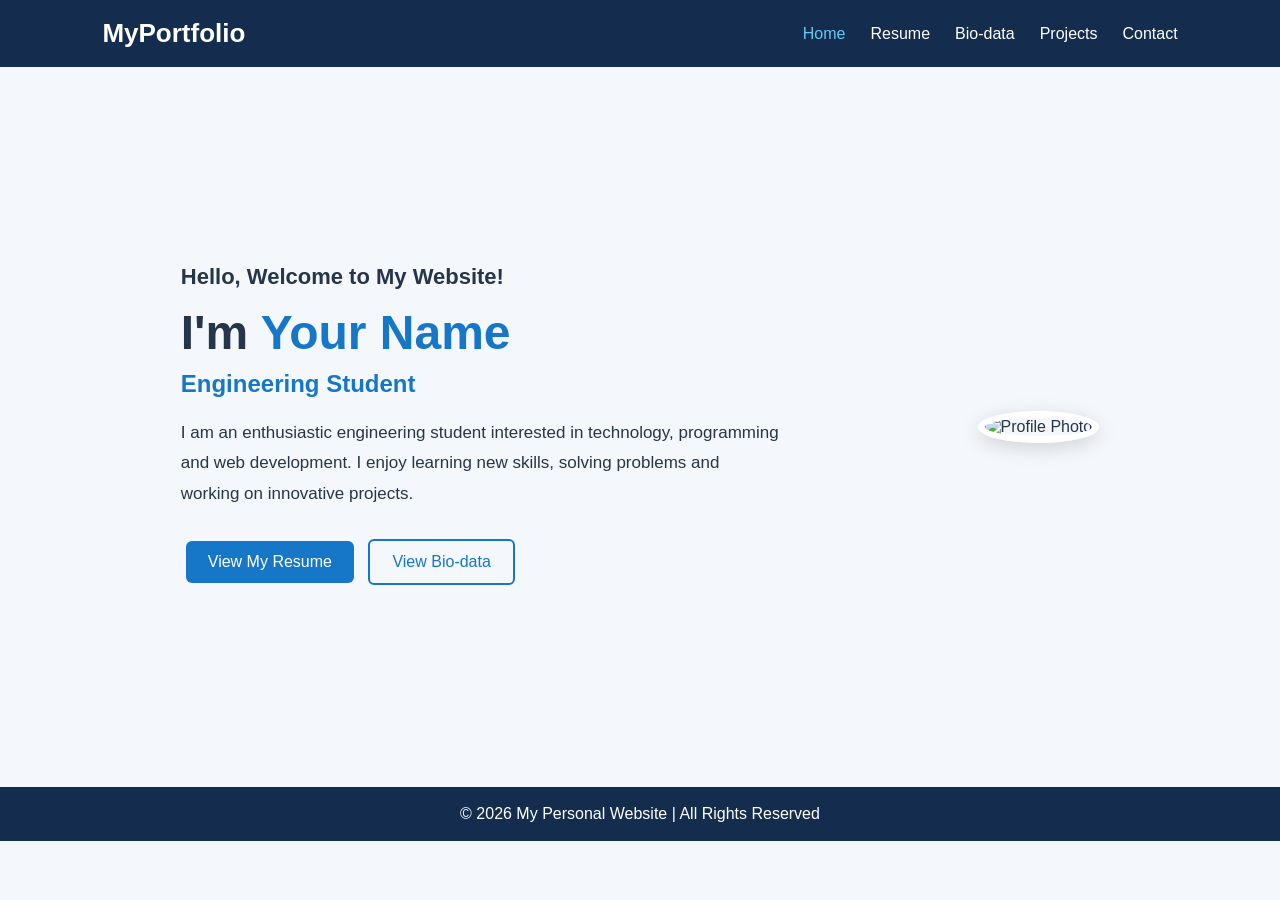
==== index.html @ c4d26069 "Initial commit - Resume and Bio-data Website" ====
<!DOCTYPE html>
<html lang="en">
<head>
    <meta charset="UTF-8">
    <meta name="viewport" content="width=device-width, initial-scale=1.0">
    <title>My Personal Website</title>
    <link rel="stylesheet" href="css/style.css">
</head>

<body>

    <!-- Navigation Bar -->
    <header>
        <nav class="navbar">
            <h2 class="logo">MyPortfolio</h2>

            <ul class="nav-links">
                <li><a href="index.html" class="active">Home</a></li>
                <li><a href="resume.html">Resume</a></li>
                <li><a href="biodata.html">Bio-data</a></li>
                <li><a href="projects.html">Projects</a></li>
                <li><a href="contact.html">Contact</a></li>
            </ul>
        </nav>
    </header>

    <!-- Home Section -->
    <section class="home">

        <div class="home-content">
            <h3>Hello, Welcome to My Website!</h3>

            <h1>I'm <span>Your Name</span></h1>

            <h2>Engineering Student</h2>

            <p>
                I am an enthusiastic engineering student
                interested in technology, programming and
                web development. I enjoy learning new skills,
                solving problems and working on innovative projects.
            </p>

            <div class="home-buttons">
                <a href="resume.html" class="btn">View My Resume</a>
                <a href="biodata.html" class="btn btn-outline">
                    View Bio-data
                </a>
            </div>
        </div>

        <div class="home-image">
            <img src="https://placehold.co/300x300/1e3a5f/ffffff?text=Your+Photo"
                 alt="Profile Photo">
        </div>

    </section>

    <!-- Footer -->
    <footer>
        <p>© 2026 My Personal Website | All Rights Reserved</p>
    </footer>

    <script src="https://code.jquery.com/jquery-3.7.1.min.js"></script>
    <script src="js/script.js"></script>

</body>
</html>
---- css/style.css ----
/* General Styling */
* {
    margin: 0;
    padding: 0;
    box-sizing: border-box;
    font-family: Arial, sans-serif;
}

body {
    background: #f4f7fc;
    color: #26364a;
}

/* Navigation Bar */
header {
    background: #142d4e;
    padding: 18px 8%;
}

.navbar {
    display: flex;
    justify-content: space-between;
    align-items: center;
    flex-wrap: wrap;
}

.logo {
    color: white;
    font-size: 26px;
}

.nav-links {
    display: flex;
    list-style: none;
    gap: 25px;
}

.nav-links a {
    color: white;
    text-decoration: none;
    font-size: 16px;
    transition: 0.3s;
}

.nav-links a:hover,
.nav-links a.active {
    color: #65c7f7;
}

/* Home Section */
.home {
    min-height: 80vh;
    display: flex;
    align-items: center;
    justify-content: space-around;
    padding: 50px 8%;
    gap: 40px;
}

.home-content {
    max-width: 600px;
}

.home-content h3 {
    font-size: 22px;
    margin-bottom: 15px;
}

.home-content h1 {
    font-size: 48px;
    margin-bottom: 10px;
}

.home-content h1 span {
    color: #1677c8;
}

.home-content h2 {
    color: #1677c8;
    margin-bottom: 20px;
}

.home-content p {
    font-size: 17px;
    line-height: 1.8;
    margin-bottom: 25px;
}

/* Buttons */
.btn {
    display: inline-block;
    background: #1677c8;
    color: white;
    padding: 12px 22px;
    border-radius: 6px;
    text-decoration: none;
    margin: 5px;
    transition: 0.3s;
}

.btn:hover {
    background: #10558f;
    transform: translateY(-2px);
}

.btn-outline {
    background: transparent;
    color: #1677c8;
    border: 2px solid #1677c8;
}

.btn-outline:hover {
    color: white;
}

/* Profile Image */
.home-image img {
    width: 280px;
    height: 280px;
    border-radius: 50%;
    object-fit: cover;
    border: 7px solid white;
    box-shadow: 0 5px 20px rgba(0,0,0,0.15);
}

/* Footer */
footer {
    background: #142d4e;
    color: white;
    text-align: center;
    padding: 18px;
}

/* Other Page Sections */
.page-container {
    max-width: 1000px;
    margin: 40px auto;
    padding: 30px;
}

.page-title {
    color: #142d4e;
    text-align: center;
    margin-bottom: 30px;
    font-size: 32px;
}

.content-card {
    background: white;
    padding: 25px;
    margin-bottom: 20px;
    border-radius: 10px;
    box-shadow: 0 3px 12px rgba(0,0,0,0.07);
}

.content-card h2 {
    color: #1677c8;
    margin-bottom: 15px;
}

.content-card p,
.content-card li {
    line-height: 1.8;
}

.content-card ul {
    padding-left: 25px;
}

.contact-form input,
.contact-form textarea {
    width: 100%;
    padding: 12px;
    margin: 10px 0;
    border: 1px solid #ccc;
    border-radius: 5px;
}

/* Mobile Responsive Design */
@media (max-width: 768px) {

    .navbar {
        flex-direction: column;
        gap: 20px;
    }

    .nav-links {
        flex-wrap: wrap;
        justify-content: center;
        gap: 15px;
    }

    .home {
        flex-direction: column-reverse;
        text-align: center;
    }

    .home-content h1 {
        font-size: 36px;
    }

    .home-image img {
        width: 200px;
        height: 200px;
    }

    .page-container {
        padding: 20px;
        margin: 20px auto;
    }
}

/* Resume Print Styling */

@media print {

    header,
    footer,
    button,
    .btn {
        display: none !important;
    }

    body {
        background: white;
        color: black;
    }

    .page-container {
        margin: 0;
        padding: 10px;
        max-width: 100%;
    }

    .content-card {
        box-shadow: none;
        border: 1px solid #ddd;
        break-inside: avoid;
    }

    .page-title {
        color: black;
    }
}

/* Resume Header */

.resume-header {
    text-align: center;
    border-top: 5px solid #1677c8;
}

.resume-header h1 {
    color: #142d4e;
    font-size: 32px;
    margin-bottom: 10px;
}

.resume-header p {
    margin: 7px 0;
    font-size: 14px;
}

.content-card h3 {
    color: #142d4e;
    margin-bottom: 8px;
}

.content-card h2 {
    border-bottom: 2px solid #dce5ef;
    padding-bottom: 8px;
}

/* Bio-data Page */

.biodata-header {
    text-align: center;
    margin-bottom: 25px;
}

.biodata-header h2 {
    color: #142d4e;
    font-size: 25px;
}

.biodata-header p {
    color: #666;
    margin-top: 8px;
}

.biodata-table {
    width: 100%;
    border-collapse: collapse;
    margin-top: 15px;
}

.biodata-table th,
.biodata-table td {
    border: 1px solid #dce5ef;
    padding: 15px;
    text-align: left;
}

.biodata-table th {
    background: #eaf2fb;
    color: #142d4e;
    width: 35%;
}

.biodata-table tr:hover {
    background: #f4f8fd;
}

@media (max-width: 600px) {
    .biodata-table th,
    .biodata-table td {
        padding: 9px;
        font-size: 13px;
    }
}

/* Projects Page */

.projects-intro {
    text-align: center;
    margin-bottom: 30px;
    color: #555;
    font-size: 17px;
}

.project-card {
    background: white;
    padding: 30px;
    margin-bottom: 25px;
    border-radius: 12px;
    box-shadow: 0 4px 15px rgba(0,0,0,0.08);
    border-left: 5px solid #1677c8;
    transition: 0.3s;
}

.project-card:hover {
    transform: translateY(-5px);
}

.project-number {
    color: #1677c8;
    font-size: 30px;
    font-weight: bold;
    margin-bottom: 10px;
}

.project-card h2 {
    color: #142d4e;
    margin-bottom: 10px;
}

.project-card h3 {
    color: #1677c8;
    margin-top: 20px;
    margin-bottom: 10px;
}

.project-card p {
    line-height: 1.8;
}

.project-role {
    color: #777;
    margin-bottom: 15px;
}

.project-card ul {
    padding-left: 25px;
    line-height: 2;
}

.tech-tags {
    display: flex;
    flex-wrap: wrap;
    gap: 10px;
    margin-top: 10px;
}

.tech-tags span {
    background: #eaf2fb;
    color: #1677c8;
    padding: 8px 15px;
    border-radius: 20px;
    font-size: 14px;
    font-weight: bold;
}

/* Contact Page */

.contact-intro {
    text-align: center;
    margin-bottom: 25px;
    font-size: 17px;
    color: #555;
}

.content-card a {
    color: #1677c8;
    text-decoration: none;
}

.content-card a:hover {
    text-decoration: underline;
}

.contact-form label {
    display: block;
    margin-top: 15px;
    font-weight: bold;
    color: #142d4e;
}

.contact-form input,
.contact-form textarea {
    width: 100%;
    padding: 13px;
    margin-top: 8px;
    border: 1px solid #ccd6e0;
    border-radius: 6px;
    font-size: 15px;
}

.contact-form input:focus,
.contact-form textarea:focus {
    outline: none;
    border-color: #1677c8;
    box-shadow: 0 0 5px rgba(22,119,200,0.2);
}

#formMessage {
    margin-top: 15px;
    color: #1677c8;
    font-weight: bold;
}
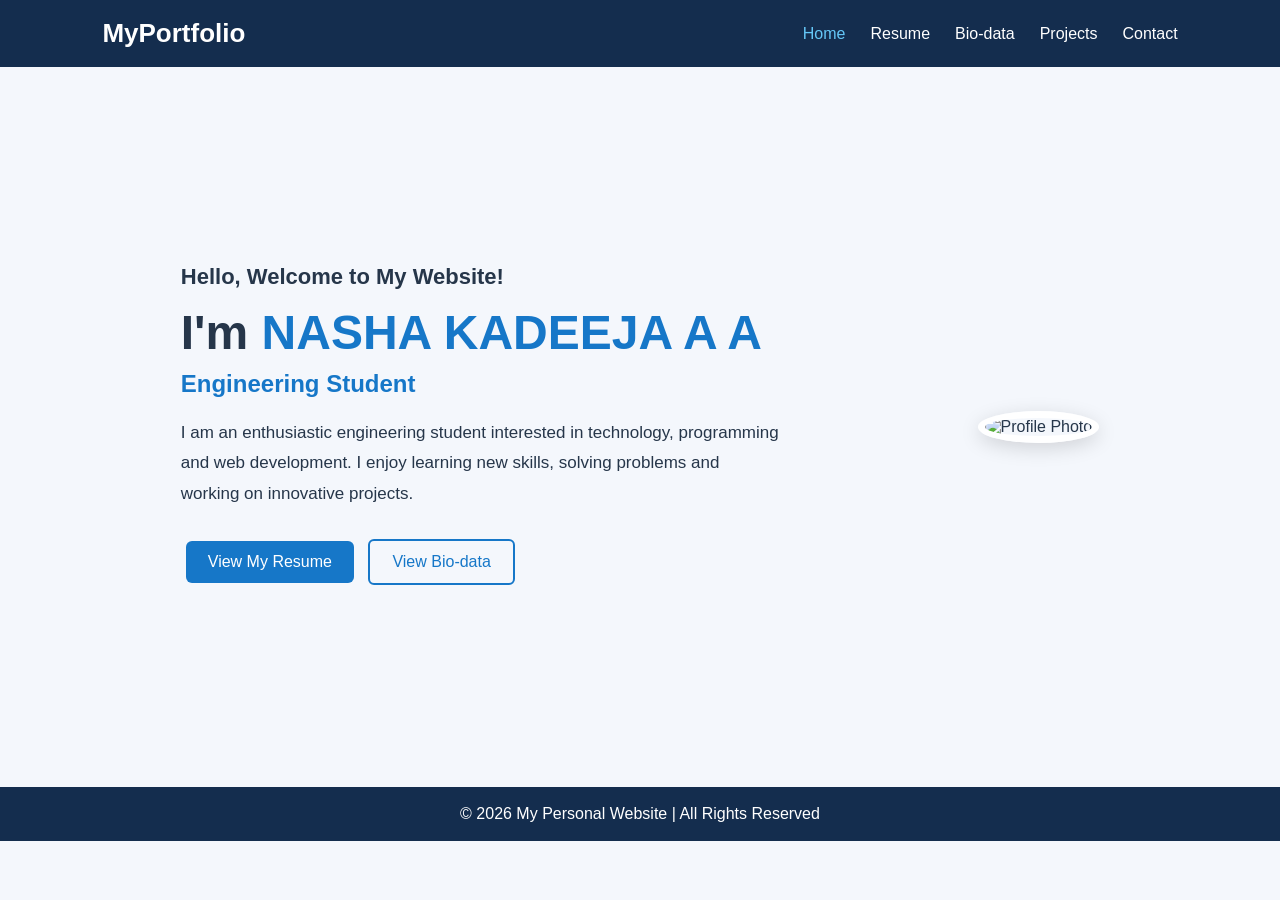
==== commit 202f3bf8: "Update index.html" ====
--- a/index.html
+++ b/index.html
@@ -31,7 +31,7 @@
         <div class="home-content">
             <h3>Hello, Welcome to My Website!</h3>
 
-            <h1>I'm <span>Your Name</span></h1>
+            <h1>I'm <span>NASHA KADEEJA A A</span></h1>
 
             <h2>Engineering Student</h2>
 
@@ -51,7 +51,7 @@
         </div>
 
         <div class="home-image">
-            <img src="https://placehold.co/300x300/1e3a5f/ffffff?text=Your+Photo"
+            <img src="https://placehold.co/300x300/1e3a5f/ffffff?text=NASHA KADEEJA"
                  alt="Profile Photo">
         </div>
 
